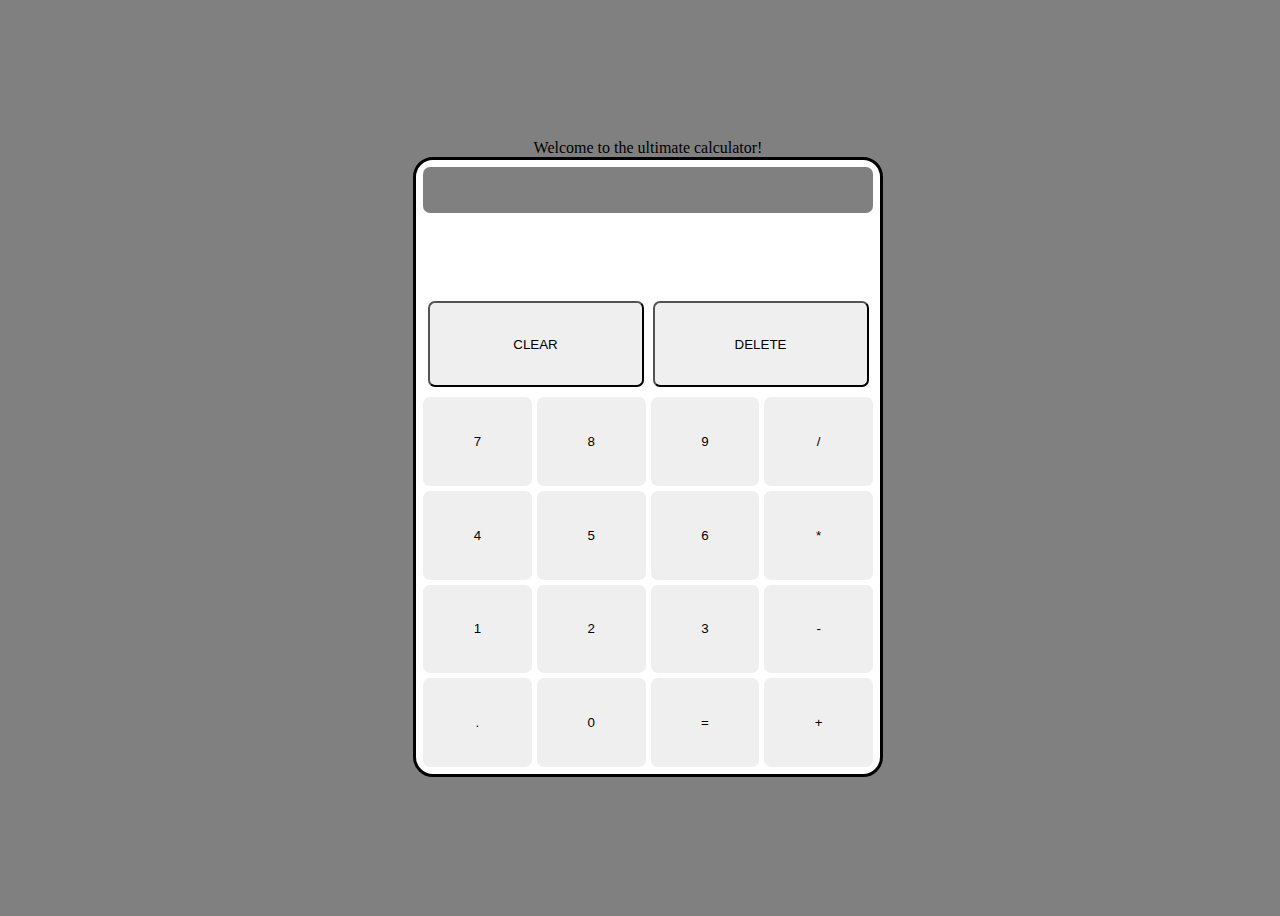
==== index.html @ b22ce48d "Rename calc.html to index.html" ====
<!DOCTYPE html>
<html lang="en">
<head>
    <meta charset="UTF-8">
    <meta http-equiv="X-UA-Compatible" content="IE=edge">
    <meta name="viewport" content="width=device-width, initial-scale=1.0">
    <title>Document</title>
    <link rel="stylesheet" href="calc.css">
</head>
<body>
    <div class="title">Welcome to the ultimate calculator!</div>
    <div class="main">
        <div class="over-screen"></div>
        <div class="screen"></div>
        <div class="clear-delete">
            <button class="clear">CLEAR</button>
            <button class="delete">DELETE</button>
        </div>
        <div class="buttons">
            <button class="btn">7</button>
            <button class="btn">8</button>
            <button class="btn">9</button>
            <button class="operators" id="divide">/</button>
            <button class="btn">4</button>
            <button class="btn">5</button>
            <button class="btn">6</button>
            <button class="operators" id="multiply">*</button>
            <button class="btn">1</button>
            <button class="btn">2</button>
            <button class="btn">3</button>
            <button class="operators" id="substract">-</button>
            <button class="dot" id="dot" >.</button>
            <button class="btn">0</button>
            <button class="equality" id="equal">=</button>
            <button class="operators" id="add">+</button>
        </div>
    </div>


    <script src="calc.js"></script> 
</body>

</html>
---- calc.css ----
body {
    display: flex;
    justify-content: center;
    align-items: center;
    flex-direction: column;
    width: 100vw;
    height: 100vh;
    background: grey;
}
.main {
    border: 3px solid black;
    display: flex;
    width: 450px;
    height: 600px;
    flex-direction: column;
    /* flex-wrap: wrap; */
    gap: 10px;
    background: white;
    padding: 7px;
    border-radius: 20px;
}



.screen {
    width: 100%;
    height: 12%;
    text-align: right;
    font-size:50px;
}

.over-screen {
    height: 8%;
    width: 100%;
    background: grey;
    text-align: right;
    border-radius: 7px;
    font-size: 30px;
    
}

.clear-delete {
    height: 90px;
    width: 100%;
    padding: 0;
    margin: 0;
    justify-content: space-around;
    display: flex;
}

.delete {
    height: 100%;
    width: 48%;
    border-radius: 7px;
}

.clear {
    height: 100%;
    width: 48%;
    border-radius: 7px;
}

.buttons {
    display: flex;
    flex-wrap: wrap;
    height: 370px;
    gap: 5px;
    justify-content: space-around;
    align-items: space-around;
}

.btn {
    border: 1px;
    width: 108.75px;
    height: 88.75px;
    border-radius: 7px;
}

.operators {
    border: 1px;
    width: 108.75px;
    height: 88.75px;
    border-radius: 7px;
}

.equality {
    border: 1px;
    width: 108.75px;
    height: 88.75px;
    border-radius: 7px;
}

.dot {
    border: 1px;
    width: 108.75px;
    height: 88.75px;
    border-radius: 7px;
}
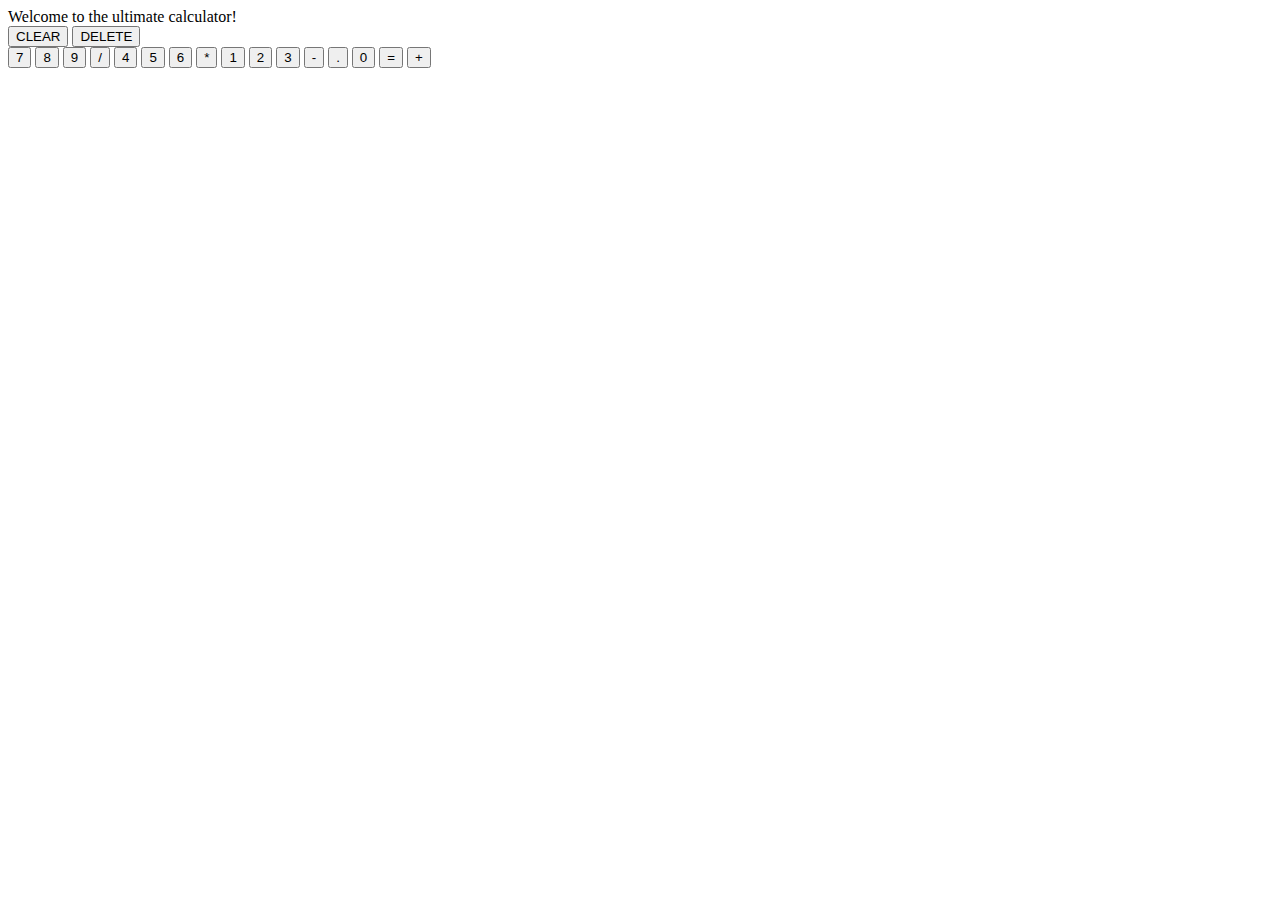
==== commit 15e9c3e1: "Update index.html" ====
--- a/index.html
+++ b/index.html
@@ -5,7 +5,7 @@
     <meta http-equiv="X-UA-Compatible" content="IE=edge">
     <meta name="viewport" content="width=device-width, initial-scale=1.0">
     <title>Document</title>
-    <link rel="stylesheet" href="calc.css">
+    <link rel="stylesheet" href="/calculator/calc.css">
 </head>
 <body>
     <div class="title">Welcome to the ultimate calculator!</div>
@@ -37,7 +37,7 @@
     </div>
 
 
-    <script src="calc.js"></script> 
+    <script src="/calculator/calc.js"></script> 
 </body>
 
 </html>
